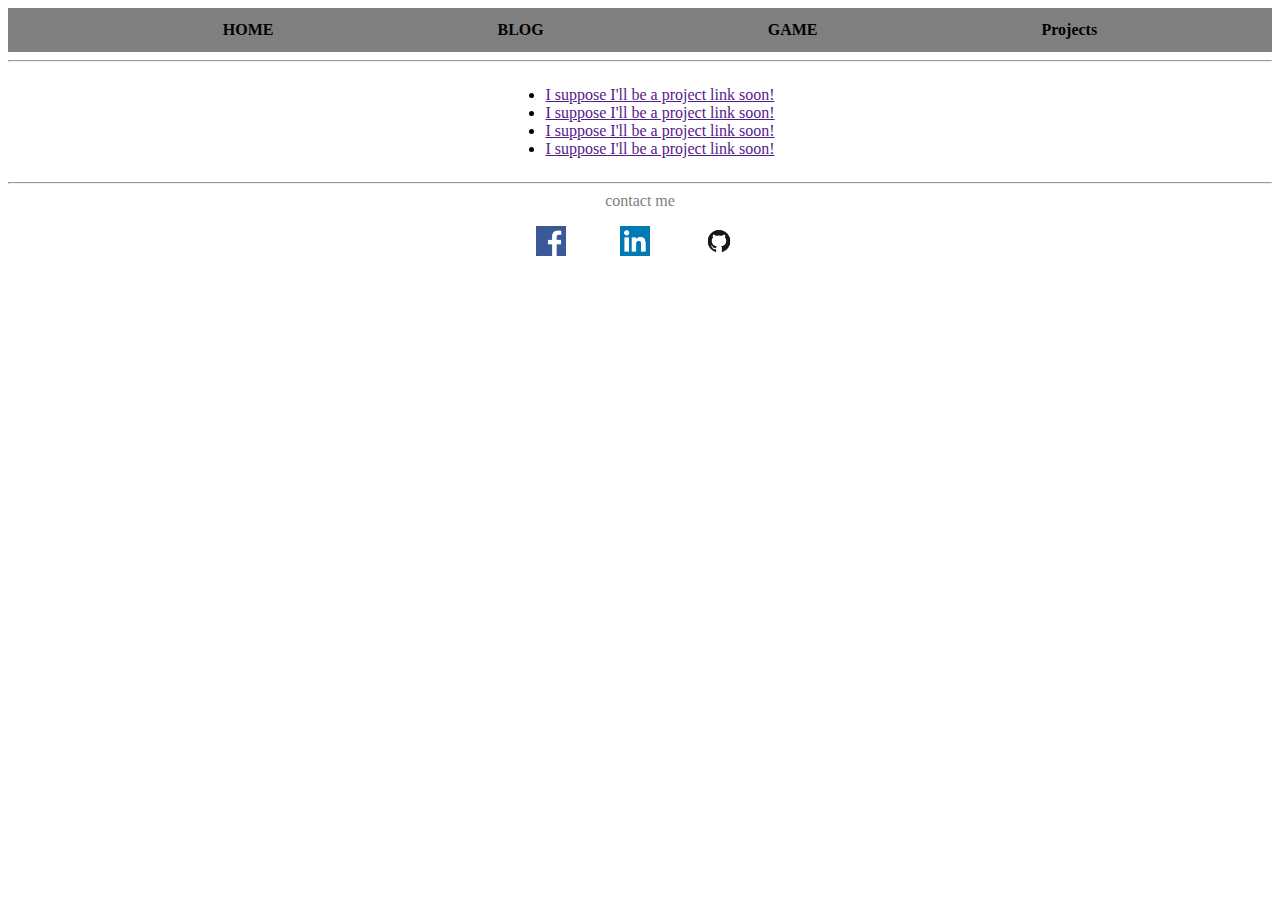
==== projects/index.html @ 8a6a3a86 "Add web update" ====
<html>
<head>
	<title>Tyler's Homepage</title>
    <meta charset="UTF-8">
	<link rel="stylesheet" type="text/css" href="../stylesheets/index.css"/>
</head>
	<body>
		<div id="menu">
            <ul>
                <li><a href="../index.html">HOME</a></li>
                <li><a href="../blog/css-concepts.html">BLOG</a></li>
                <li><a href="../game-page.html">GAME</a></li>
                <li><a href="index.html">Projects</a></li>
            </ul>
        </div>
        
        <hr class="line-sep"></hr>
    
        <main>
            <ul>
                <li><a href="">I suppose I'll be a project link soon!</a></li>
                <li><a href="">I suppose I'll be a project link soon!</a></li>  
                <li><a href="">I suppose I'll be a project link soon!</a></li>
                <li><a href="">I suppose I'll be a project link soon!</a></li>
        </main>

        <hr class="line-sep"></hr>
        
        <footer>
            <p id="f-header">contact me</p>
            <div>
                <ul>
                    <li><a href="https://www.facebook.com/tyler.mckenzie.148?fref=ts"><img class="img-size" src="../imgs/facebook-logo.png"/></a></li>
                    <li><a href="https://www.linkedin.com/profile/preview?vpa=pub&  locale=en_US"><img class="img-size" src="../imgs/linkedin-logo.png"/></a></li>
                    <li><a href="https://github.com/TylerMcKenzie"><img class="img-size" src="../imgs/github-logo.png"/></a></li>
                </ul>
            </div>
        </footer>
	</body>
</html>
---- stylesheets/index.css ----
.line-sep {
    clear: both;
}

#menu a:link {
    text-decoration: none;
    color: black;
}

#menu a:hover {
    color: white;
    background-color: black;
    transition-duration: 0.7s;
}

#menu a:visited{
    color: white;
}

#menu {
    background-color: grey;
    text-align: center;
    font-weight: bold;
    }

#menu a {
    padding: 13px 60px;
    
}

#menu ul {
    height: auto;
    margin: 0px;
}

#menu li {
    display: inline-flex;
    padding-left: 50px;
    padding-right: 50px;
}


body {
    font-family: Cursive;
}

main {
    display: flex;
    justify-content: center;
}

footer {
    height: auto;
    text-align: center;
    clear: both;
}

footer li {
    display: inline-flex;
    padding-right: 50px;
}

#aside {
    margin-right: 5em;
    border: 3px solid #484848;
    width: 15em;
    text-align: center;
    background-color: white;
}

#aside-font {
    font-size: .7em;
}

.img-size {
    width: 30px;
    height: 30px;
}

#f-header {
    margin: auto;
    color: grey;
}

#b-color {
    background-color: #14A1CC;
}

.tyler {
    height: 40em;
    padding: 10px 84px;
   
}

#welcome {
    text-align: center;
    border: 3px solid #484848;
    background-color:#808080;
    width: 40em;
    }

.div {
    margin: 0px auto 0px 516px;
}
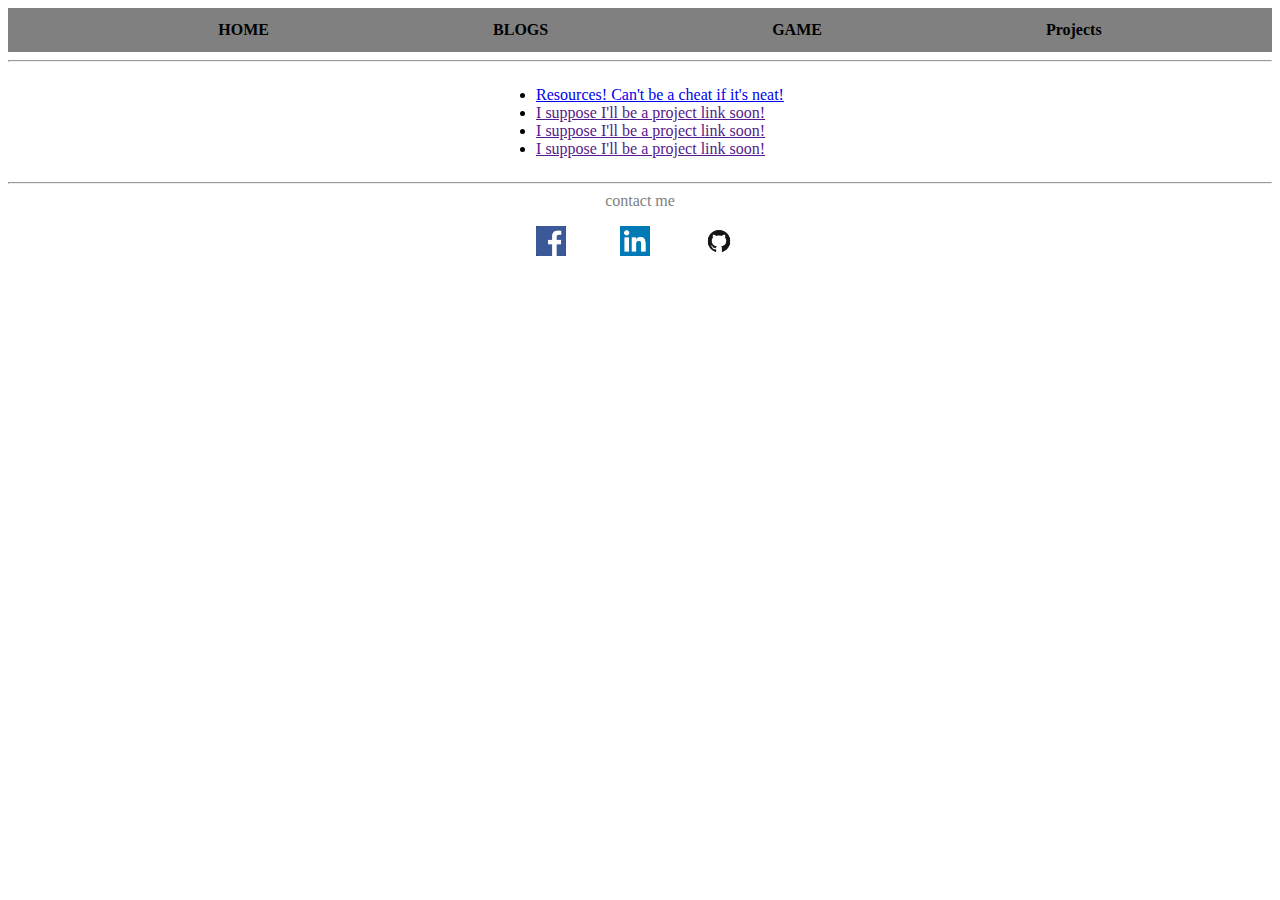
==== commit eb07a050: "Add webedit files" ====
--- a/projects/index.html
+++ b/projects/index.html
@@ -8,7 +8,7 @@
 		<div id="menu">
             <ul>
                 <li><a href="../index.html">HOME</a></li>
-                <li><a href="../blog/css-concepts.html">BLOG</a></li>
+                <li><a href="../blog/css-concepts.html">BLOGS</a></li>
                 <li><a href="../game-page.html">GAME</a></li>
                 <li><a href="index.html">Projects</a></li>
             </ul>
@@ -18,7 +18,7 @@
     
         <main>
             <ul>
-                <li><a href="">I suppose I'll be a project link soon!</a></li>
+                <li><a href="cheat-sheet.html">Resources! Can't be a cheat if it's neat!</a></li>
                 <li><a href="">I suppose I'll be a project link soon!</a></li>  
                 <li><a href="">I suppose I'll be a project link soon!</a></li>
                 <li><a href="">I suppose I'll be a project link soon!</a></li>
